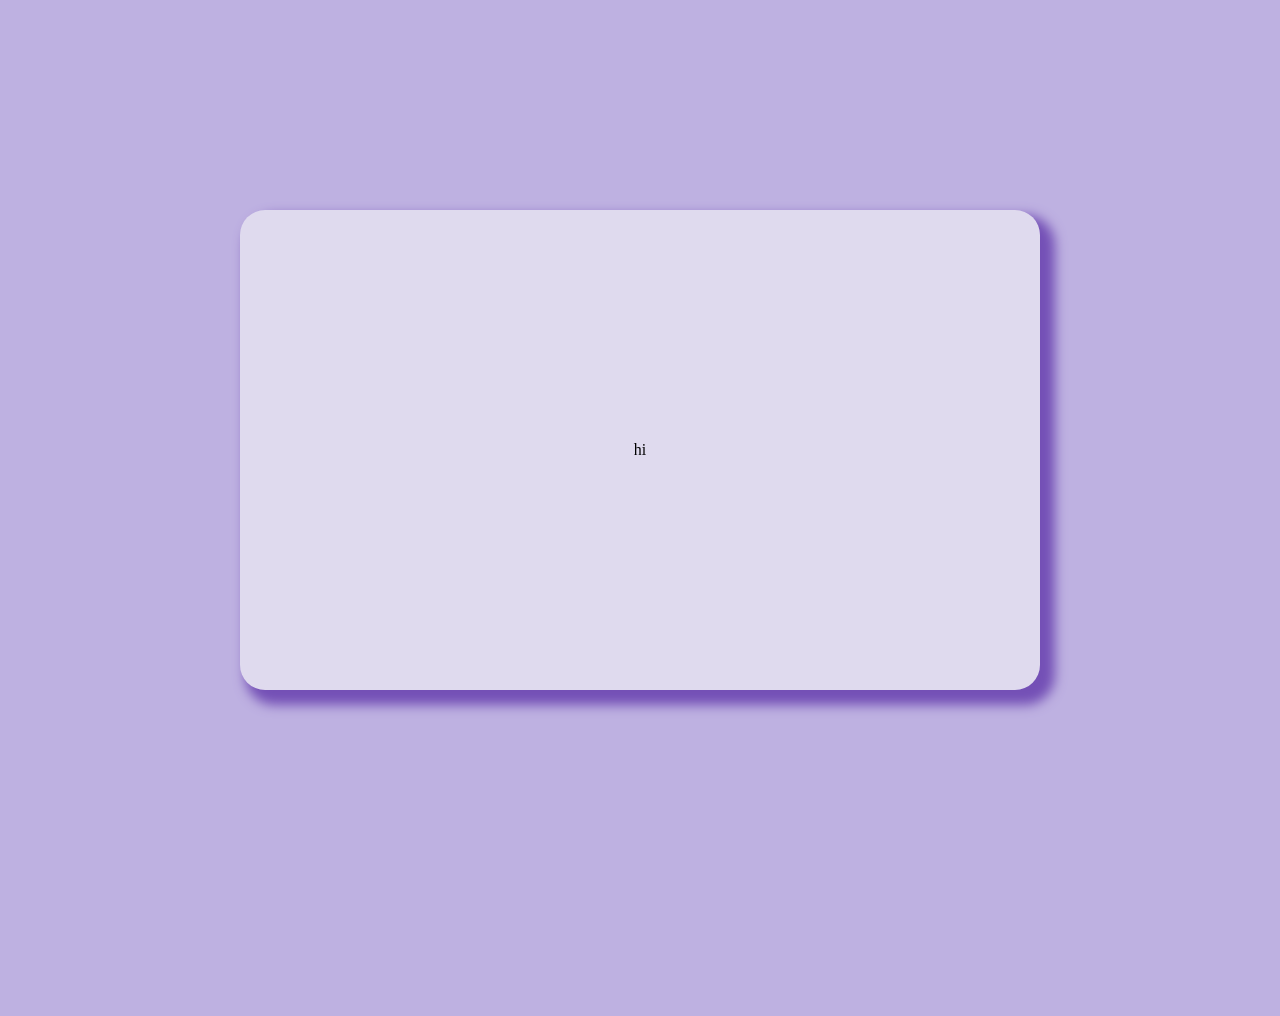
==== home.html @ 149704d6 "Add files via upload" ====
<!DOCTYPE html>
<html lang="en" data-bs-theme="dark">
  
   <head>
      <meta name="viewport" content="width=device-width, initial-scale=1">
       <title>homepage</title>
       <meta charset="UTF-8">
       <link rel="stylesheet" href="style.css">
       <link rel="stylesheet" type="text/css" 
       href="//fonts.googleapis.com/css?family=Niconne" />
       <link rel="stylesheet" type="text/css" href="//fonts.googleapis.com/css?family=Delius" />
      
    </head>
   
    <body>
        <div class = "main-div">
            <p>hi</p>
        </div>

        <script src = "home.js" charset="utf-8"></script>
    </body>
</html>
---- style.css ----
body {
    height: 1000px;
    background-color: #beb1e1;
    }

.top-container {
    position: relative;
    text-align: center;
    }

.topnav {
    display: flex;
    justify-content: space-between;
    }

/*main div */
.main-div {
    display: grid;
    place-items: center;
    text-align: center;
    position: fixed;
    inset: 0px;
    width: 50rem;
    height: 30rem;
    max-width: 100vw;
    max-height: 100dvh;
    margin: auto;
    background-color: #dfdaee;
    border-radius: 25px;    
    box-shadow: 10px 10px 12px 5px rgb(116, 80, 182);
    }

/* divs inside the main div */
#inmain-div1 {
    place-items: center;
    text-align: center;
    animation-duration: 1s;
    animation-fill-mode: both;
    animation-name: fadeout;
    animation-delay: 13s;
    }

#inmain-div2 {
    text-align: center;
    animation-duration: 1s;
    animation-fill-mode: both;
    animation-name: fadein;
    animation-delay: 15s;

  }

#inmain-div3 {
    display: none;
    text-align: center;
    animation-duration: 1s;
    animation-fill-mode: both;

}

/* for the letter and envelope and popup */
#letter-div {
  height: 40%;
  display: none;
  justify-content: center;
  text-align: center;
  animation-duration: 1s;
  animation-fill-mode: both;

}

#envelopeBtn {
  width: 300px;
  height: 450px;
  border: none;
  background-image: url('images/envelope-closed.png');
  background-size: contain;
  background-color: transparent;
  background-repeat: no-repeat;
  color: transparent;
  cursor: pointer;
}

#envelopeBtn:hover {
background-image: url('images/envelope-opened.png');
transform: translateY(-100px);
}

#envelopeBtn:active {
  background-image: url('images/envelope-clicked.png');
  transform: translateY(-130px);
}

.popup-box {
  position: fixed; 
  top: 50%; 
  left: 50%; 
  transform: translate(-50%, -50%); 
  width: 50%;
  height: 50%;
  /* background-image: url('images/youness.PNG');
  background-size: contain;
  background-color: transparent;
  background-repeat: no-repeat;
  */
  background-color: rgb(220, 245, 253);
  display: grid;
  place-items: center;
  text-align: center;
  z-index: 9999;
  border-radius: 5px;
  box-shadow: 0px 0px 10px rgba(0, 0, 0, 0.5);
}

.popup-content {
  background-color: rgb(213, 198, 255);
  padding: 10px;
  border-radius: 5px;
  box-shadow: 0px 0px 10px rgba(0, 0, 0, 0.5);
}

.close-btn {
  position: absolute;
  top: 10px;
  right: 10px;
  cursor: pointer;
}

.popup-button {
  background-color: transparent;
  cursor: pointer;

}

/*TEXT ANIMATIONS*/
.fadein-txt p {
  font-family: niconne;
  color:rgb(116, 80, 182);
  font-size: 48px;
  animation-duration: 1s;
  animation-fill-mode: both;
}

#txt-happy {
  animation-name: fadein;
  animation-delay: 1s;
}

#txt-birthday {
  animation-name: fadein;
  animation-delay: 2.5s;
}

#txt-mybeloved {
  animation-name: fadein;
  animation-delay: 4s;
}

#txt-makesure {
  animation-name: fadein;
  animation-delay: 17s;
}
#txt-name {
  animation-name: fadein;
  animation-delay: 19s;
}

.txtbox {
  place-items: center;
  animation-duration: 1s;
  animation-fill-mode: both;
  height: 100%;
  max-height: fit-content;
  width: 100%;
  max-width: 400px;
  margin: 0 auto;
}

#txtboxName {
  animation-duration: 1s;
  animation-fill-mode: both;
  animation-name: fadein;
  animation-delay: 21s;
}

.txtbox input {
  border-radius: 7px;
  border: none;
  box-shadow: 2px 2px 2px 1px rgb(116, 80, 182);
  font-family: Delius;;
  font-size:14pt;
  color: white;
  background: linear-gradient(
    to right, 
    #B294FF, 
    #72a7ec, 
    #af8eec, 
    #86a6ec, 
    #B294FF, 
    #69b3f0);
  background-size: 500% auto;
  animation: gradient 3s linear infinite;
}





/*.txtbox button { 
  background-image: url(arrow-forward.svg);
  background-repeat: no-repeat;  
  height: 50px;
  width: 200px;
  top: 0;
  right: 0;
  padding: 0; 
  vertical-align: middle;
  transition: color .25s;
  &:hover {
  color: white;
  }
}
*/

/* gradient animation */  
@keyframes gradient { 
    0%{background-position:0 0}
    100%{background-position:100% 0}
  }

/*fadein and fadeout animations*/
@keyframes fadein {
  from {
    opacity: 0;
  }
  to {
    opacity: 1;
    display: block;
  }
}

@keyframes fadeout {
  from {
    opacity: 1;
  }
  to {
    opacity: 0;
    display: none;
  }
}

/*FOR SCROLL TEXT AND GRADIENT TEXT ANIMATIONS*/
    #scroll-container {
        overflow: hidden;

      }
      
      #scroll-text {
        text-align: right;
        font-family: Delius;
        /* gradient color*/
        background: linear-gradient(
        to right,
        #47354b,
        #9175cb,
        #d290cb,
        #90aad2,
        #986395,
        #6b5897,
        #9bb262,
        #19131b,
        #2d201a,
        #777b43
    );
    -webkit-background-clip: text;
    background-clip: text;
    -webkit-text-fill-color: transparent;
    background-size: 50% auto;
    animation: textShine 1s ease-in-out infinite alternate;
  
      
        /* animation properties */
        -moz-transform: translateX(-100%);
        -webkit-transform: translateX(-100%);
        transform: translateX(-100%);
        
        -moz-animation: my-animation 15s linear infinite;
        -webkit-animation: my-animation 15s linear infinite;
        animation: my-animation 15s linear infinite;
        animation-delay: 5.5s;
      
      }
      
      @-webkit-keyframes my-animation {
        from { -webkit-transform: translateX(-100%); }
        to { -webkit-transform: translateX(100%); }
      }
      
      @keyframes my-animation {
        from {
          -moz-transform: translateX(-100%);
          -webkit-transform: translateX(-100%);
          transform: translateX(-100%);
        }
        to {
          -moz-transform: translateX(100%);
          -webkit-transform: translateX(100%);
          transform: translateX(100%);
        }
      }
      @keyframes textShine {
        0% {
            background-position: 0% 50%;
        }
        100% {
            background-position: 100% 50%;
        }
      }
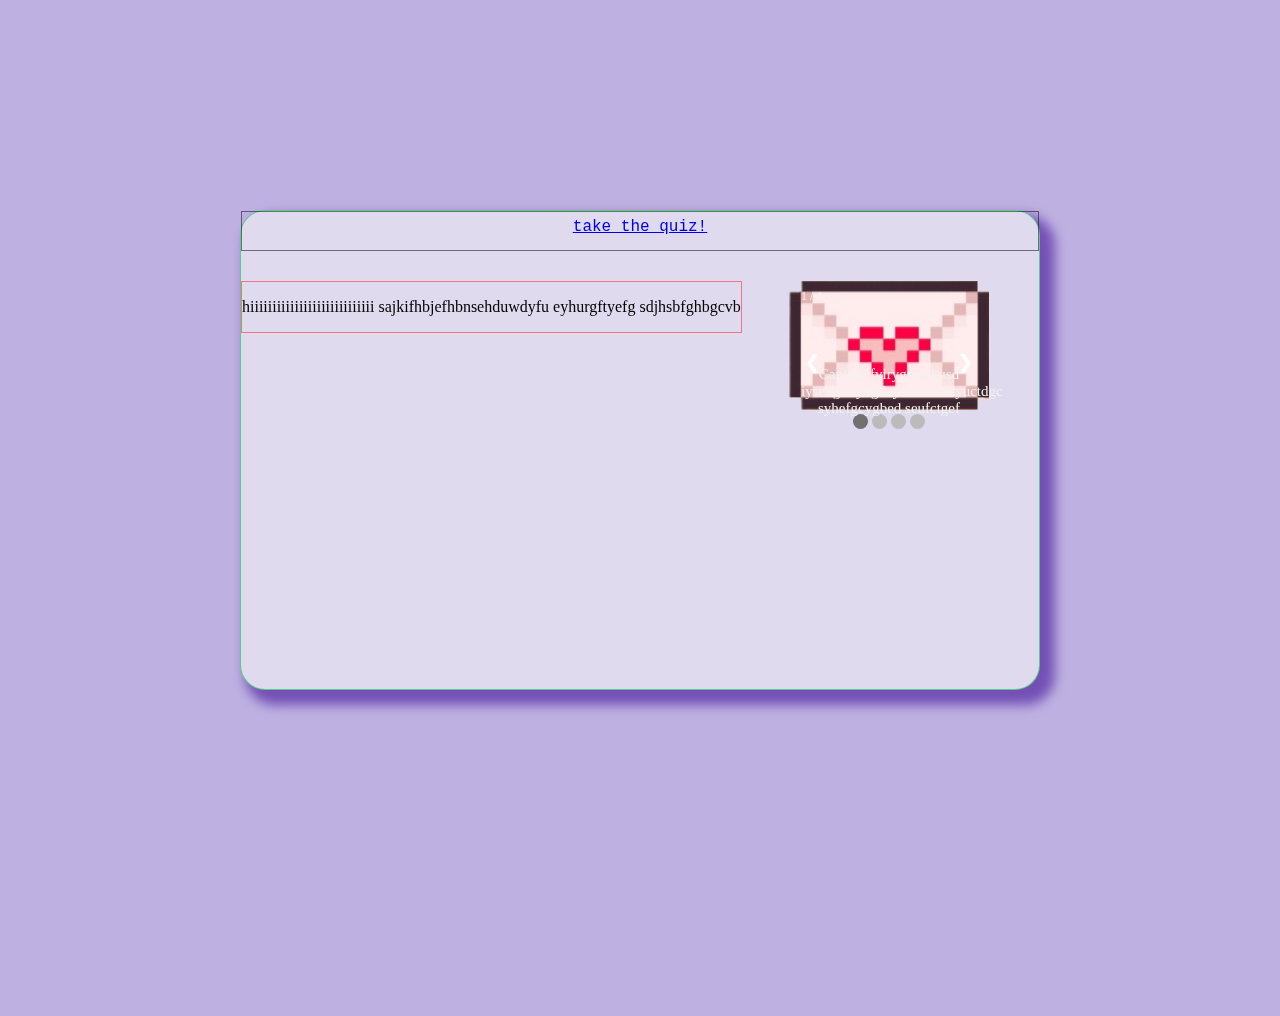
==== commit 5ac8ea6a: "Add files via upload" ====
--- a/home.html
+++ b/home.html
@@ -13,8 +13,59 @@
     </head>
    
     <body>
-        <div class = "main-div">
-            <p>hi</p>
+        <div class = "home-div">
+            <div class = "topnav">
+                <a href = "quiz.html">take the quiz!</a>
+            </div>
+                <div id = "inhome-div">
+                    <p>hiiiiiiiiiiiiiiiiiiiiiiiiiiii
+                        sajkifhbjefhbnsehduwdyfu eyhurgftyefg
+                        sdjhsbfghbgcvb
+                    </p>
+
+                </div>
+                <div class="slideshow-container">
+
+                    <!-- Full-width images with number and caption text -->
+                    <div class="slideShow fade">
+                      <div class="numbertext">1 / 4</div>
+                      <img src="/images/envelope-closed.png" style="width:100%">
+                      <div class="text">Caption fvirygsuedtusd iysedgctfyugdcyusdcudfdyuctdgc syhefgcygbed seufctgef</div>
+                    </div>
+                  
+                    <div class="slideShow fade">
+                      <div class="numbertext">2 / 4</div>
+                      <img src="/images/envelope-opened.png" style="width:100%">
+                      <div class="text">Caption Two</div>
+                    </div>
+                  
+                    <div class="slideShow fade">
+                      <div class="numbertext">3 / 4</div>
+                      <img src="/images/envelope-clicked.png" style="width:100%">
+                      <div class="text">Caption Three</div>
+                    </div>
+
+                    <div class="slideShow fade">
+                        <div class="numbertext">4 / 4</div>
+                        <img src="/images/youness.PNG" style="width:100%">
+                        <div class="text">Caption Four</div>
+                      </div>
+                  
+                    <!-- Next and previous buttons -->
+                    <a class="prev" onclick="plusSlides(-1)">&#10094;</a>
+                    <a class="next" onclick="plusSlides(1)">&#10095;</a>
+                  <!-- The dots/circles -->
+                  
+                  <div style="text-align:center">
+                    <span class="dot" onclick="currentSlide(1)"></span>
+                    <span class="dot" onclick="currentSlide(2)"></span>
+                    <span class="dot" onclick="currentSlide(3)"></span>
+                    <span class="dot" onclick="currentSlide(4)"></span>
+                  </div>
+                </div>
+                  <br>
+                  
+                  
         </div>
 
         <script src = "home.js" charset="utf-8"></script>
--- a/style.css
+++ b/style.css
@@ -1,34 +1,43 @@
 body {
-    height: 1000px;
-    background-color: #beb1e1;
-    }
+  height: 1000px;
+  background-color: #beb1e1;
+  }
 
 .top-container {
-    position: relative;
-    text-align: center;
-    }
+  position: relative;
+  text-align: center;
+  }
 
 .topnav {
-    display: flex;
-    justify-content: space-between;
-    }
+  display: flex;
+  justify-content: center;
+  height: 40px;
+  padding: 6px;
+  margin-bottom: 30px;
+  color: purple;
+  border: 1px solid rgba(0, 0, 0, 0.5);
+  }
+
+.topnav a {
+  font-family: 'VT323', monospace;
+}
 
 /*main div */
 .main-div {
-    display: grid;
-    place-items: center;
-    text-align: center;
-    position: fixed;
-    inset: 0px;
-    width: 50rem;
-    height: 30rem;
-    max-width: 100vw;
-    max-height: 100dvh;
-    margin: auto;
-    background-color: #dfdaee;
-    border-radius: 25px;    
-    box-shadow: 10px 10px 12px 5px rgb(116, 80, 182);
-    }
+  display: grid;
+  place-items: center;
+  text-align: center;
+  position: fixed;
+  inset: 0px;
+  width: 50rem;
+  height: 30rem;
+  max-width: 100vw;
+  max-height: 100dvh;
+  margin: auto;
+  background-color: #dfdaee;
+  border-radius: 25px;    
+  box-shadow: 10px 10px 12px 5px rgb(116, 80, 182);
+  }
 
 /* divs inside the main div */
 #inmain-div1 {
@@ -128,7 +137,116 @@
 .popup-button {
   background-color: transparent;
   cursor: pointer;
-
+}
+
+/* homepage section */
+.home-div {
+  position: fixed;
+  inset: 0px;
+  width: 50rem;
+  height: 30rem;
+  max-width: 100vw;
+  max-height: 100dvh;
+  margin: auto;
+  background-color: #dfdaee;
+  border-radius: 25px;
+  border: 1px solid rgba(52, 204, 103, 0.8);
+  box-shadow: 10px 10px 12px 5px rgb(116, 80, 182);
+}
+
+#inhome-div {
+  position: fixed;
+  float: left;
+  border: 1px solid rgba(255, 17, 17, 0.5);
+}
+
+* {box-sizing:border-box}
+
+/* Slideshow container */
+.slideshow-container {
+  max-width: 200px;
+  position: relative;
+  margin: auto;
+  float: right;
+  margin-right: 50px;
+}
+
+/* Hide the images by default */
+.slideShow {
+  display: none;
+}
+
+/* Next & previous buttons */
+.prev, .next {
+  cursor: pointer;
+  position: absolute;
+  top: 50%;
+  width: auto;
+  margin-top: -22px;
+  padding: 16px;
+  color: white;
+  font-weight: bold;
+  font-size: 18px;
+  transition: 0.6s ease;
+  border-radius: 0 3px 3px 0;
+  user-select: none;
+}
+
+/* Position the "next button" to the right */
+.next {
+  right: 0;
+  border-radius: 3px 0 0 3px;
+}
+
+/* On hover, add a black background color with a little bit see-through */
+.prev:hover, .next:hover {
+  background-color: rgba(0,0,0,0.8);
+}
+
+/* Caption text */
+.text {
+  color: #f2f2f2;
+  font-size: 15px;
+  padding: 8px 12px;
+  position: absolute;
+  bottom: 8px;
+  width: 100%;
+  text-align: center;
+}
+
+/* Number text (1/3 etc) */
+.numbertext {
+  color: #f2f2f2;
+  font-size: 12px;
+  padding: 8px 12px;
+  position: absolute;
+  top: 0;
+}
+
+/* The dots/bullets/indicators */
+.dot {
+  cursor: pointer;
+  height: 15px;
+  width: 15px;
+  background-color: #bbb;
+  border-radius: 50%;
+  display: inline-block;
+  transition: background-color 0.6s ease;
+}
+
+.active, .dot:hover {
+  background-color: #717171;
+}
+
+/* Fading animation */
+.fade {
+  animation-name: fade;
+  animation-duration: 1.5s;
+}
+
+@keyframes fade {
+  from {opacity: .4}
+  to {opacity: 1}
 }
 
 /*TEXT ANIMATIONS*/
@@ -200,8 +318,6 @@
   background-size: 500% auto;
   animation: gradient 3s linear infinite;
 }
-
-
 
 
 
